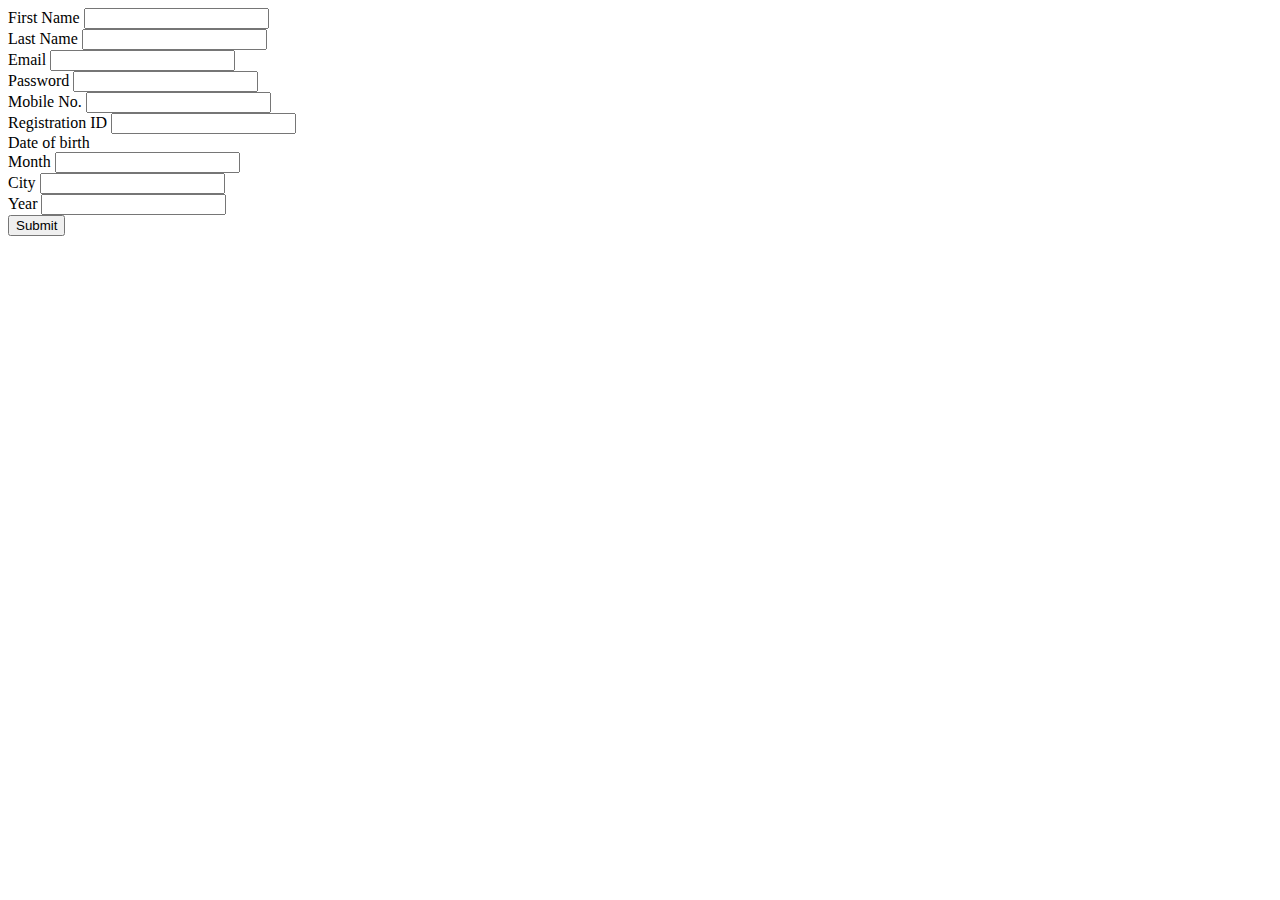
==== form.html @ 32132722 "added basic bootstrap form" ====
<!doctype html>
<html lang="en">
    <head>
        <meta charset="utf-8">
        <meta name="viewport" content="width=device-width, initial-scale=1, shrink-to-fit=no">
        <link rel="stylesheet" href="https://cdn.jsdelivr.net/npm/bootstrap@4.5.3/dist/css/bootstrap.min.css" integrity="sha384-TX8t27EcRE3e/ihU7zmQxVncDAy5uIKz4rEkgIXeMed4M0jlfIDPvg6uqKI2xXr2" crossorigin="anonymous">
        <title>Hello, world!</title>
    </head>
    <body>
    <div class="container">
        <form class="pt-4">
            <div class="form-group">
                <label for="fname">First Name</label>
                <input type="text" class="form-control" name="fname" id="fname">
            </div>
            <div class="form-group">
              <label for="lname">Last Name</label>
              <input type="text" class="form-control" name="lname" id="lname">
            </div>
            <div class="form-group">
                <label for="email">Email</label>
                <input type="text" class="form-control" name="email" id="email">
            </div>
            <div class="form-group">
                <label for="password">Password</label>
                <input type="text" class="form-control" name="password" id="password">
            </div>
            <div class="form-group">
                <label for="mobile">Mobile No.</label>
                <input type="text" class="form-control" name="mobile" id="mobile">
            </div>
            <div class="form-group">
                <label for="Rid">Registration ID</label>
                <input type="text" class="form-control" name="Rid" id="Rid">
            </div>
            <div class="form-group">
                <label>Date of birth</label> 
                <div class="form-row">
                    <div class="form-group col-md-4">
                        <label for="month">Month</label>
                        <input type="text" class="form-control" id="month">
                    </div>
                    <div class="form-group col-md-4">
                      <label for="date">City</label>
                      <input type="text" class="form-control" id="date">
                    </div>
                    <div class="form-group col-md-4">
                      <label for="year">Year</label>
                      <input type="text" class="form-control" id="year">
                    </div>
                </div>
            </div>
            <div class="w-100">
                <input type="submit" class="btn btn-primary d-block mx-auto">
            </div>
        </form>
    </div>    
    <script src="https://code.jquery.com/jquery-3.5.1.slim.min.js" integrity="sha384-DfXdz2htPH0lsSSs5nCTpuj/zy4C+OGpamoFVy38MVBnE+IbbVYUew+OrCXaRkfj" crossorigin="anonymous"></script>
    <script src="https://cdn.jsdelivr.net/npm/bootstrap@4.5.3/dist/js/bootstrap.bundle.min.js" integrity="sha384-ho+j7jyWK8fNQe+A12Hb8AhRq26LrZ/JpcUGGOn+Y7RsweNrtN/tE3MoK7ZeZDyx" crossorigin="anonymous"></script>
  </body>
</html>
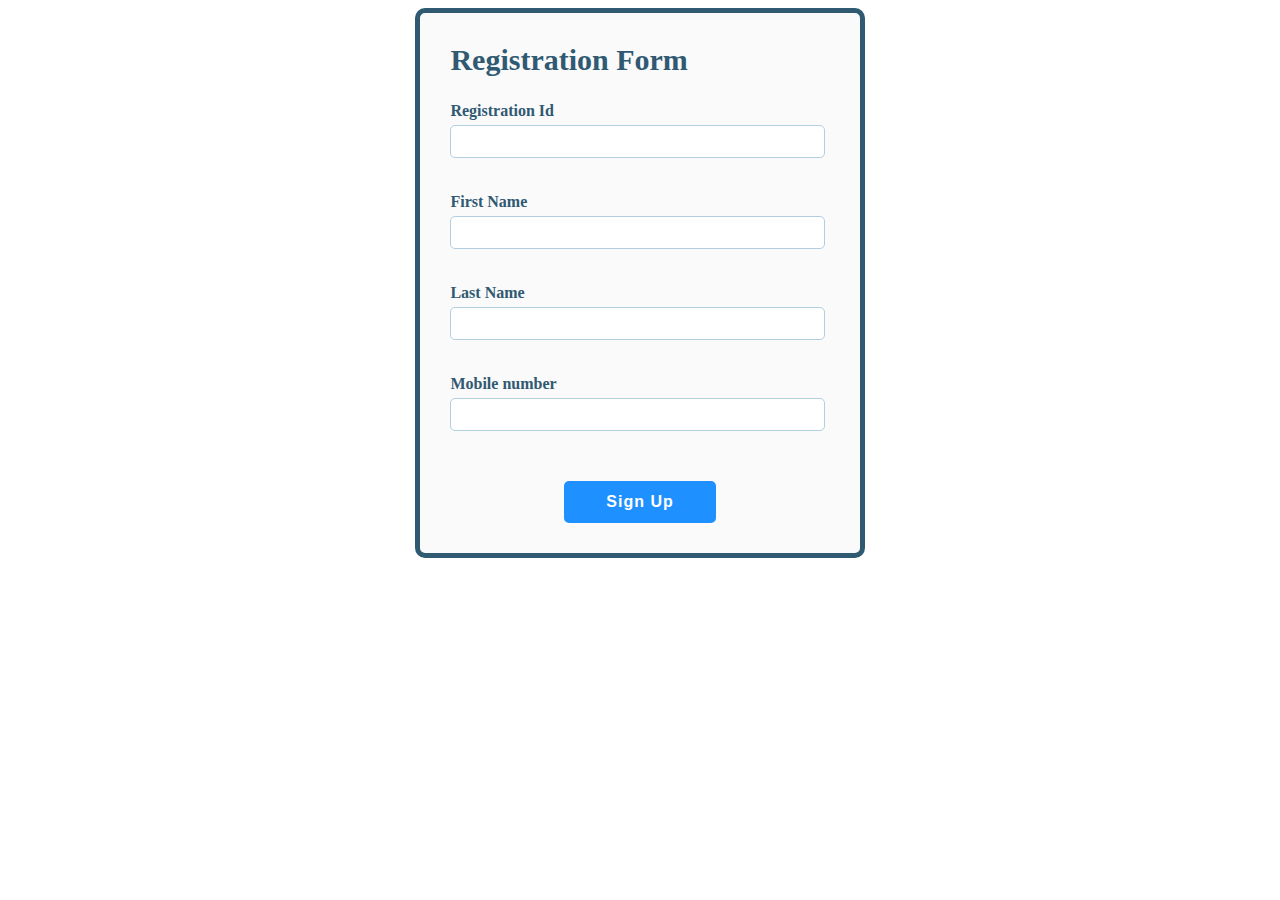
==== commit e46b13bb: "validations donr for name, phone no. and id" ====
--- a/form.html
+++ b/form.html
@@ -1,61 +1,51 @@
-<!doctype html>
-<html lang="en">
-    <head>
-        <meta charset="utf-8">
-        <meta name="viewport" content="width=device-width, initial-scale=1, shrink-to-fit=no">
-        <link rel="stylesheet" href="https://cdn.jsdelivr.net/npm/bootstrap@4.5.3/dist/css/bootstrap.min.css" integrity="sha384-TX8t27EcRE3e/ihU7zmQxVncDAy5uIKz4rEkgIXeMed4M0jlfIDPvg6uqKI2xXr2" crossorigin="anonymous">
-        <title>Hello, world!</title>
-    </head>
-    <body>
-    <div class="container">
-        <form class="pt-4">
-            <div class="form-group">
-                <label for="fname">First Name</label>
-                <input type="text" class="form-control" name="fname" id="fname">
-            </div>
-            <div class="form-group">
-              <label for="lname">Last Name</label>
-              <input type="text" class="form-control" name="lname" id="lname">
-            </div>
-            <div class="form-group">
-                <label for="email">Email</label>
-                <input type="text" class="form-control" name="email" id="email">
-            </div>
-            <div class="form-group">
-                <label for="password">Password</label>
-                <input type="text" class="form-control" name="password" id="password">
-            </div>
-            <div class="form-group">
-                <label for="mobile">Mobile No.</label>
-                <input type="text" class="form-control" name="mobile" id="mobile">
-            </div>
-            <div class="form-group">
-                <label for="Rid">Registration ID</label>
-                <input type="text" class="form-control" name="Rid" id="Rid">
-            </div>
-            <div class="form-group">
-                <label>Date of birth</label> 
-                <div class="form-row">
-                    <div class="form-group col-md-4">
-                        <label for="month">Month</label>
-                        <input type="text" class="form-control" id="month">
-                    </div>
-                    <div class="form-group col-md-4">
-                      <label for="date">City</label>
-                      <input type="text" class="form-control" id="date">
-                    </div>
-                    <div class="form-group col-md-4">
-                      <label for="year">Year</label>
-                      <input type="text" class="form-control" id="year">
-                    </div>
-                </div>
-            </div>
-            <div class="w-100">
-                <input type="submit" class="btn btn-primary d-block mx-auto">
-            </div>
-        </form>
-    </div>    
-    <script src="https://code.jquery.com/jquery-3.5.1.slim.min.js" integrity="sha384-DfXdz2htPH0lsSSs5nCTpuj/zy4C+OGpamoFVy38MVBnE+IbbVYUew+OrCXaRkfj" crossorigin="anonymous"></script>
-    <script src="https://cdn.jsdelivr.net/npm/bootstrap@4.5.3/dist/js/bootstrap.bundle.min.js" integrity="sha384-ho+j7jyWK8fNQe+A12Hb8AhRq26LrZ/JpcUGGOn+Y7RsweNrtN/tE3MoK7ZeZDyx" crossorigin="anonymous"></script>
-  </body>
-</html>+<!DOCTYPE html>
+<html>
+<head>
+  <title>Form</title>
+  <link rel="stylesheet" type="text/css" href="css/form.css">
+</head>
+<body class="body">
+  <div class="form-div">
+
+    <div class="info-div">
+      Registration Form
+    </div>
+
+        <form class="new_user" id="new_user" action="" accept-charset="UTF-8" method="post">
+            <div class="p-relative">
+                <label class="label" for="user_id">Registration Id</label>
+                <input class="input" type="text" name="reg-id" id="id">
+                <div class="error" id="vals-id">
+                    <span id="r1">Starts with uppercase,</span>
+                    <span id="r2">At least one letter,</span>
+                    <span id="r3">At least one number.</span>
+                </div>
+            </div>
+            <div class="p-relative">
+                <label class="label" for="user_name">First Name</label>
+                <input class="input" type="text" name="firstname" id="first-name-input">
+                <div class="error" id="first-name">
+                    <span id="name-1">Minimum 3 and maximum 10 alphabets</span>
+                </div>
+            </div>
+            <div class="p-relative">
+                <label class="label" for="user_username">Last Name</label> 
+                <input class="input" type="text" name="lastname" id="last-name-input">
+                <div class="error" id="last-name">
+                    <span id="name-2">Minimum 3 and maximum 10 alphabets</span>
+                </div>
+            </div>
+            <div class="p-relative">
+                <label class="label" for="user_phoneno">Mobile number</label> 
+                <input class="input" type="number" name="mno." id="user_phoneno">
+                <div class="error" id="pm-div">
+                    <span id="pm">should be 10 digits</span>
+                </div>
+            </div>
+            <input class="submit_button" type="submit" name="commit" value="Sign Up" data-disable-with="Sign Up" id="submit">
+        </form>  
+    </div>
+
+    <script type="text/javascript" src="js/form.js"></script>
+</body>
+</html>
--- a/css/form.css
+++ b/css/form.css
@@ -0,0 +1,68 @@
+.info-div {
+	width: 94%;
+	border-radius: 10px;
+	font-weight: bold;
+	color: #305972;
+	font-size: 30px;
+	margin-bottom: 25px;
+}
+body{
+	background: #fff
+}
+.form-div {	
+	width: 30%; 
+	border: 5px solid #305972;
+	border-radius: 10px;
+	background: #fafafa; 
+	font-weight: bold;
+	padding: 30px;
+	margin: auto;
+}
+.input {
+	padding: 8px;
+	border-radius: 5px;
+	border: 1px solid #b0cfe0;
+	display: block;
+	width: 94%;
+	margin: 5px 0 35px 0;
+}
+input:focus {
+	outline: none; 
+}
+.input-error {
+	border: 1px solid red;
+}
+.input-focus {
+	box-shadow: 0 4px 8px 0 rgba(0, 0, 0, 0.2), 0 6px 20px 0 rgba(0, 0, 0, 0.19);
+}
+.label {
+	color: #305972;
+}
+p, span {
+	color:red;
+	font-weight: normal;
+}		
+#vals,#psw2-div,#em-div,#pm-div,#vals-id,#first-name,#last-name {
+	display: none;
+}
+.submit_button {
+	display: block;
+	background: dodgerblue;
+	border-radius: 5px;
+	color: white;
+	padding: 10px 40px;
+	text-align: center;
+	font-size: 16px;
+	font-weight: bold;
+	letter-spacing: 1px;
+	margin: 50px auto 0px;
+	border: 2px solid dodgerblue;
+
+}
+.p-relative{
+	position: relative;
+}
+.error{
+	position: absolute;
+	bottom: -20px;
+}